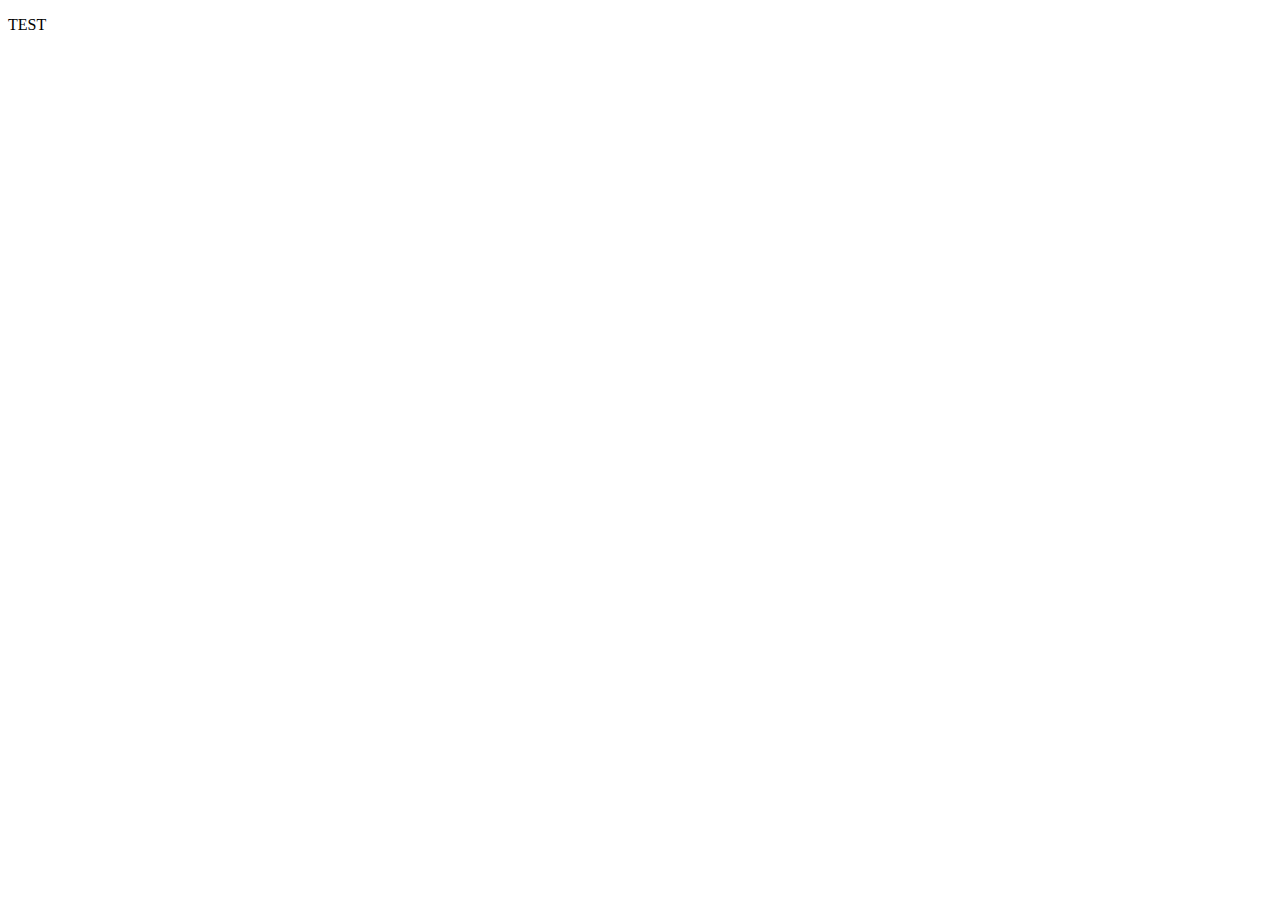
==== pages/index.html @ e4fafeda "more drastic changes test" ====
<!DOCTYPE html>
<html lang="en">
    <head>
        <meta charset="UTF-8">
        <meta name="viewport" content="width=device-width, inital-scale=1.0">
        <title>Driven2Succeed</title>
        <link rel="stylesheetr" href="src/master.css">
    </head>
    <body>
        <p>TEST</p>
        <script src="src/index.js"></script>
    </body>
</html>
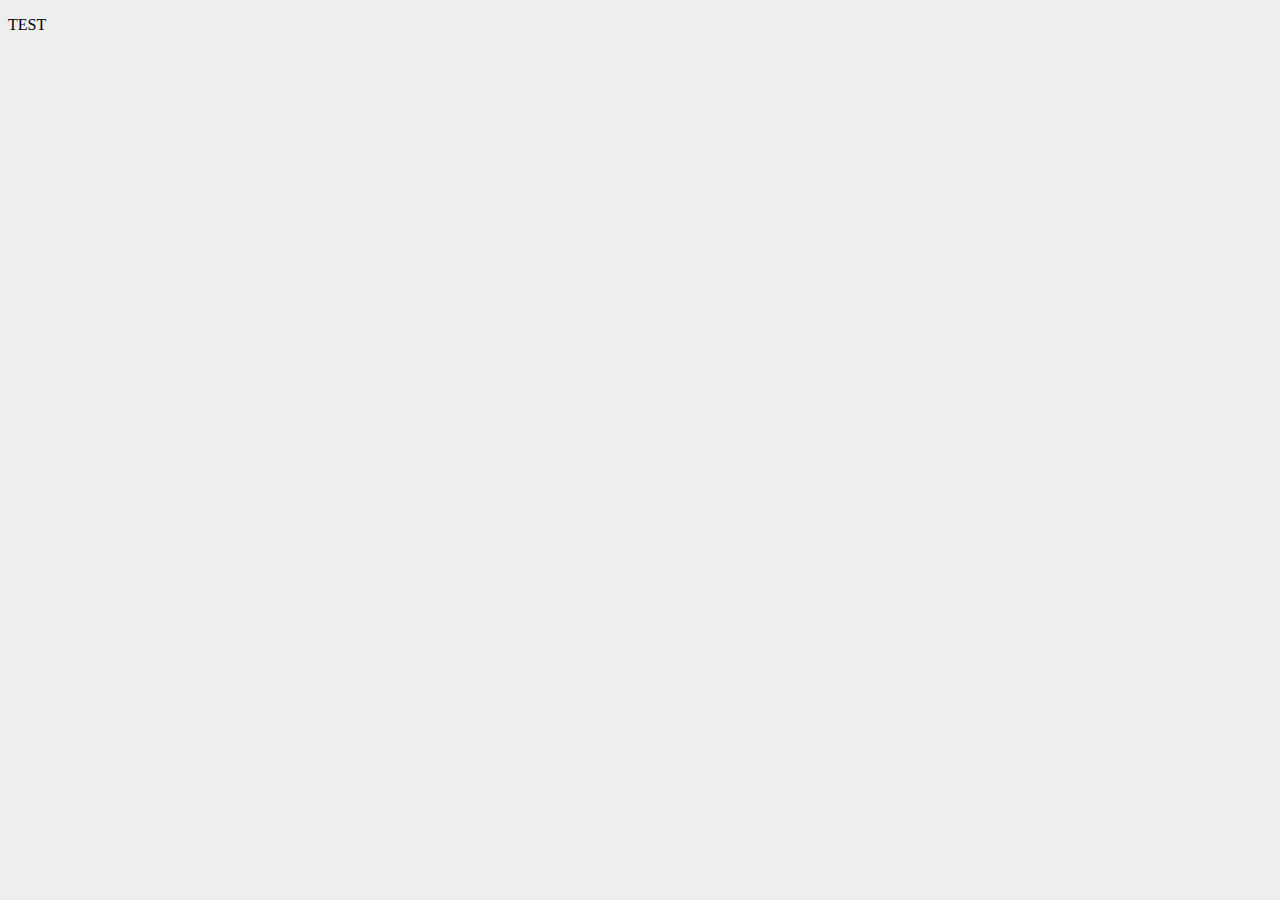
==== commit a825ffa8: "changes" ====
--- a/pages/index.html
+++ b/pages/index.html
@@ -4,10 +4,11 @@
         <meta charset="UTF-8">
         <meta name="viewport" content="width=device-width, inital-scale=1.0">
         <title>Driven2Succeed</title>
-        <link rel="stylesheetr" href="src/master.css">
+        <link rel="stylesheet" href="/css/master.css">
+        <link rel="manifest" href="/js/manifest.json">
     </head>
     <body>
         <p>TEST</p>
-        <script src="src/index.js"></script>
+        <script src="/js/index.js"></script>
     </body>
 </html>--- a/css/master.css
+++ b/css/master.css
@@ -0,0 +1,3 @@
+body {
+    background-color: #eeeeee;
+}